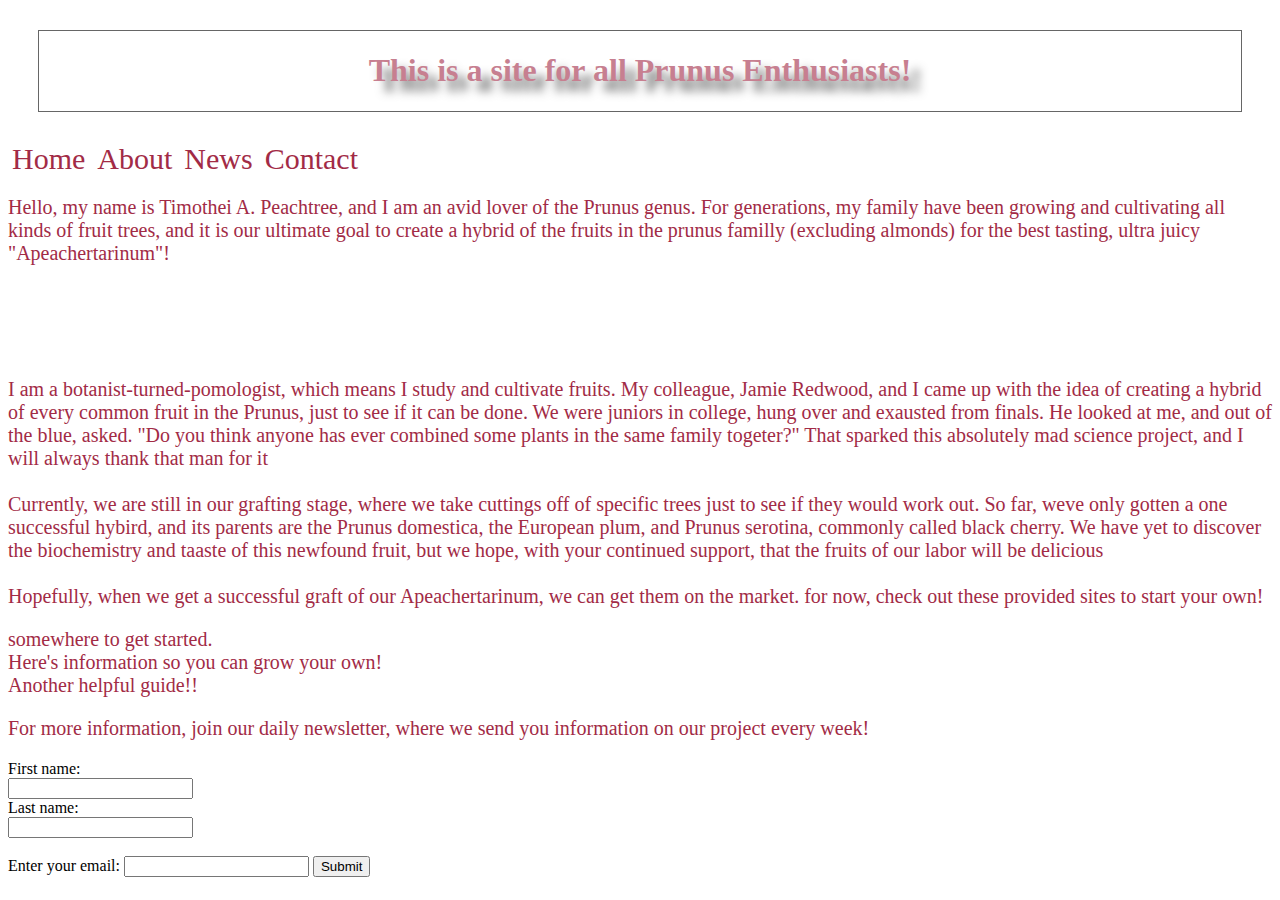
==== peachsite.html @ 0207da61 "prepping for deploy" ====
<!DOCTYPE html>
<html lang="en">
<head>
    <meta charset="UTF-8">
    <meta name="viewport" content="width=device-width, initial-scale=1.0">
    <title>Prunus Enthusiast</title>
    <link rel="stylesheet" href="mystyle.css">
</head>
<body>
    <div class="transbox">
        <h1>This is a site for all Prunus Enthusiasts!</h1>
    </div>

    <ul>
        <li><a href="index.html">Home</a></li>
        <li><a href="about.html">About</a></li>
        <li><a href="news.html">News</a></li>
        <li><a href="contact.html">Contact</a></li>
    </ul>
    <p>Hello, my name is Timothei A. Peachtree, and I am an avid lover of the Prunus genus. For generations, my family have been growing and cultivating all kinds of fruit trees, and it is our ultimate goal to create a hybrid of the fruits in the prunus familly (excluding almonds) for the best tasting, ultra juicy "Apeachertarinum"!</p>

    <h2>a little backstory of myself</h2>
    <p>I am a botanist-turned-pomologist, which means I study and cultivate fruits. My colleague, Jamie Redwood, and I came up with the idea of creating a hybrid of every common fruit in the Prunus, just to see if it can be done. We were juniors in college, hung over and exausted from finals. He looked at me, and out of the blue, asked. "Do you think anyone has ever combined some plants in the same family togeter?" That sparked this absolutely mad science project, and I will always thank that man for it<br><br>Currently, we are still in our grafting stage, where we take cuttings off of specific trees just to see if they would work out. So far, weve only gotten a one successful hybird, and its parents are the Prunus domestica, the European plum, and Prunus serotina, commonly called black cherry. We have yet to discover the biochemistry and taaste of this newfound fruit, but we hope, with your continued support, that the fruits of our labor will be delicious<br><br>Hopefully, when we get a successful graft of our Apeachertarinum, we can get them on the market. for now, check out these provided sites to start your own!</p>
    <a href="https://www.starkbros.com/products/fruit-trees">somewhere to get started.</a><br>
    <a href="https://www.gardeningknowhow.com/edible/fruits/peach/peach-tree-care.htm">Here's information so you can grow your own!</a><br>
    <a href="https://www.thespruce.com/how-to-grow-and-care-for-peach-trees-4589455">Another helpful guide!!</a>


    <p>For more information, join our daily newsletter, where we send you information on our project every week!</p>
   <form action="/action_page.php">
    <label for="fname">First name:</label><br>
    <input type="text" id="fname" name="fname"><br>
    <label for="lname">Last name:</label><br>
    <input type="text" id="lname" name="lname"><br><br>
    <label for="email">Enter your email:</label>
    <input type="email" id="email" name="email">
    <input type="submit" value="Submit">
</form>
</body>
</html>
---- mystyle.css ----
body {
  background: url("https://cdn.wallpaperhi.com/2116x1340/20180508/5af1a42892856.jpg")no-repeat center center fixed;
  background-size: cover;
}

div.transbox {
  margin: 30px;
  background-color: #c0c0c000;
  border: 1px solid black;
  opacity: 0.6;
}
  
h1 {
  color: #a22b47;
  text-align: center;
  text-shadow: 10px 10px 10px black;
}

h2 {
  color: white;
  font-size: 40px;
}

p {
  font-family: verdana;
  font-size: 20px;
  color: #a22b46;
}

ul {
  list-style-type: none;
  margin: 0;
  padding: 0;
  overflow: hidden;
  background-color: 000000#;
}

li {
  display: inline;
  padding: 4px;
}

li a {
  color: #a22b46;
  text-decoration: none;
  font-size: 30px;
}

li a:hover{
  background-color: #da2222;
  font-size: 35px;
  padding: 10px;
}

li a:hover:not(.active) {
  background-color: #da2222;
}

.active {
  background-color: #da2222;
  color: #deaab8;
}

a {
  color: #a22b46;
  text-decoration: none;
  font-size: 20px;
}
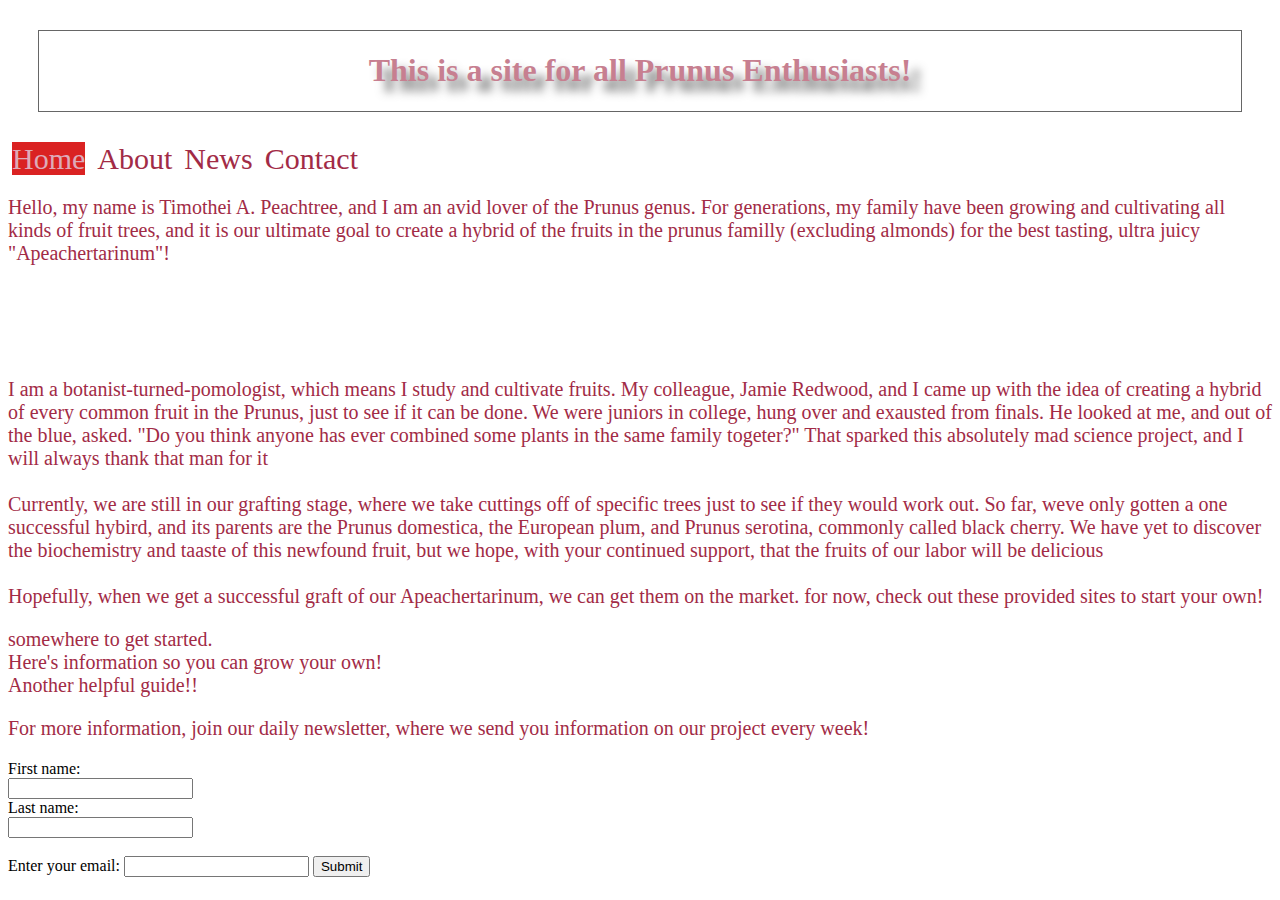
==== commit 3ca0d41e: "this is the update to the index file" ====
--- a/peachsite.html
+++ b/peachsite.html
@@ -12,7 +12,7 @@
     </div>
 
     <ul>
-        <li><a href="index.html">Home</a></li>
+        <li><a class="active" href="index.html">Home</a></li>
         <li><a href="about.html">About</a></li>
         <li><a href="news.html">News</a></li>
         <li><a href="contact.html">Contact</a></li>
